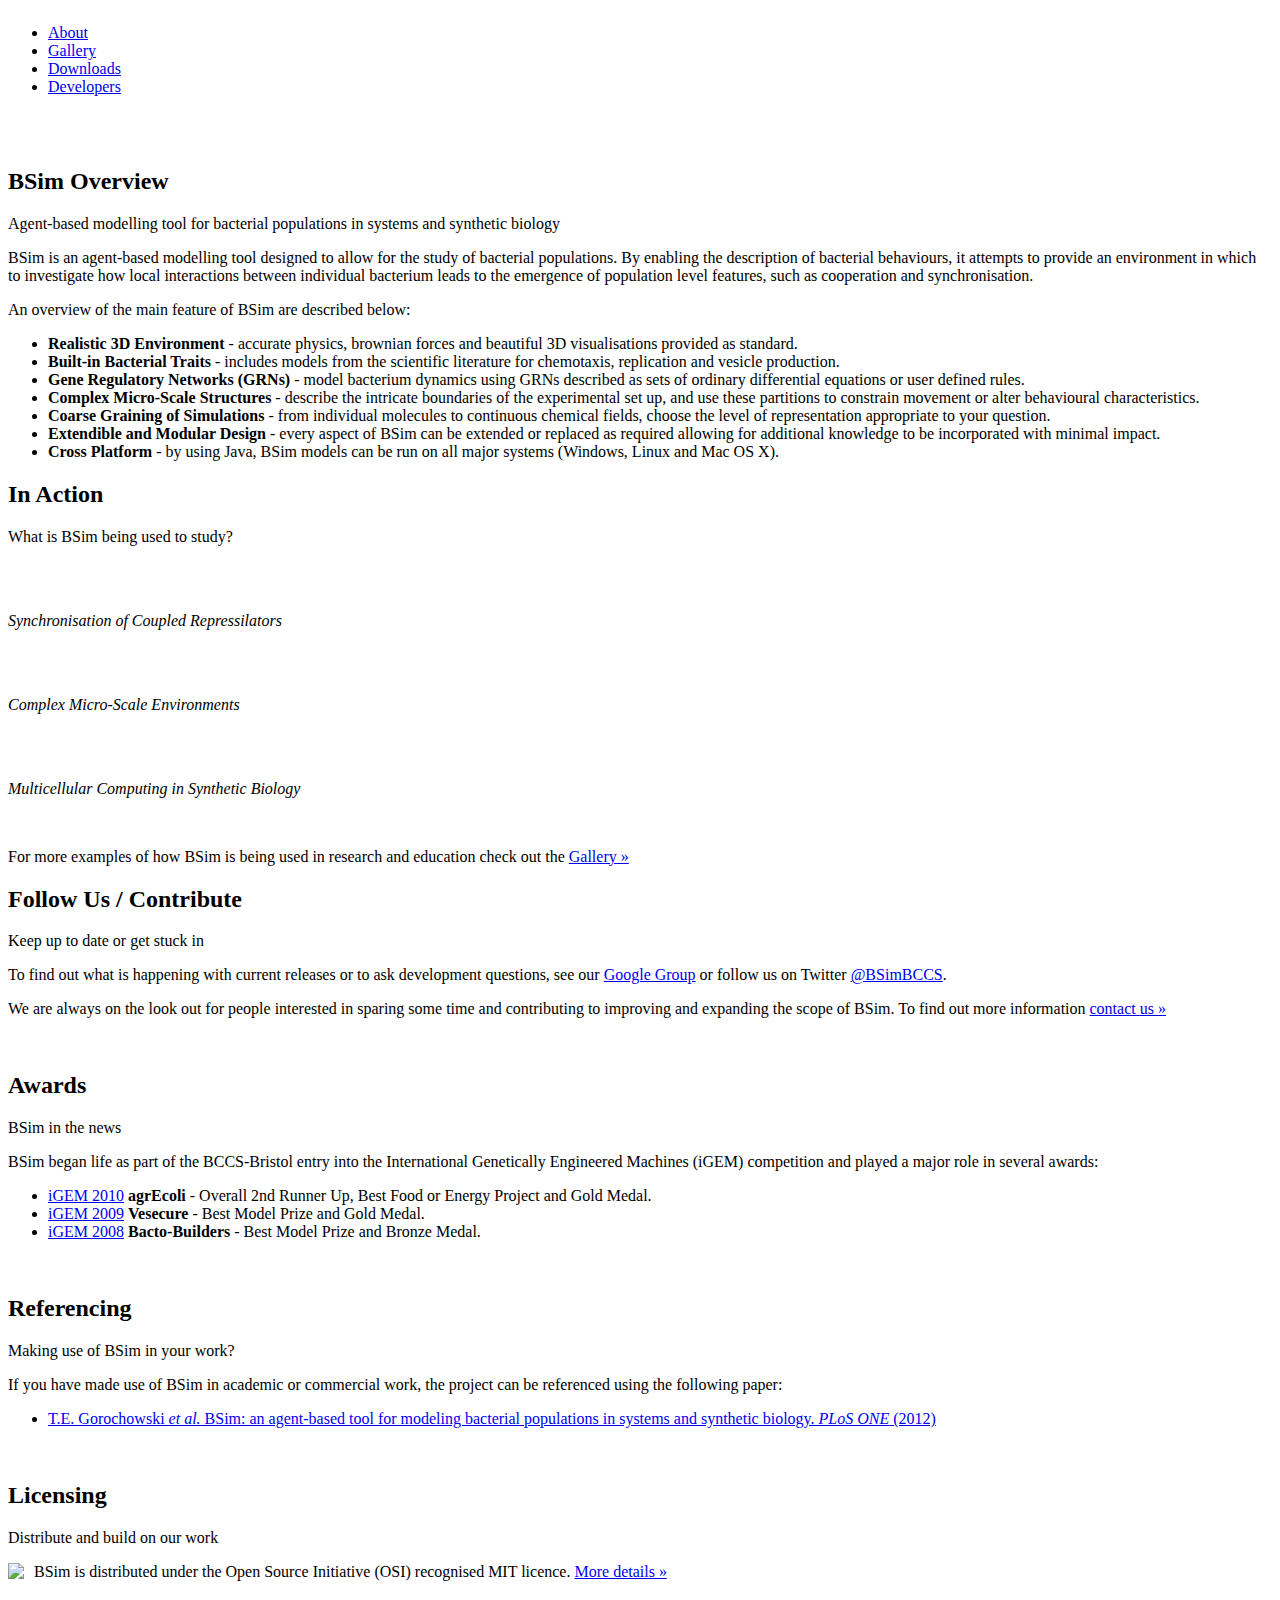
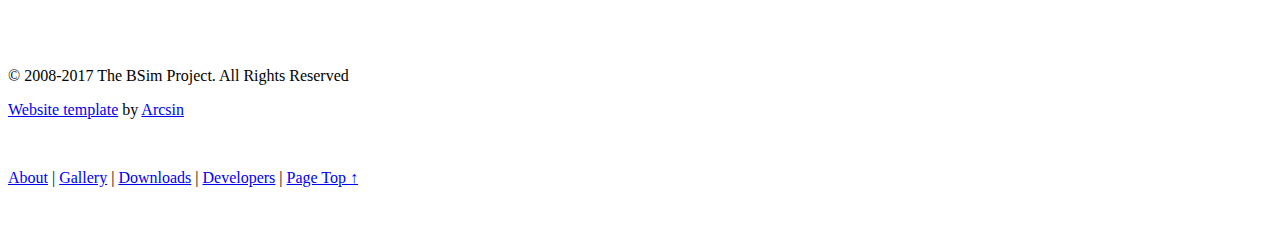
==== index.html @ 0ba725a6 "Test" ====
<!DOCTYPE html PUBLIC "-//W3C//DTD XHTML 1.0 Transitional//EN" "http://www.w3.org/TR/xhtml1/DTD/xhtml1-transitional.dtd">
<!-- saved from url=(0033)http://bsim-bccs.sourceforge.net/ -->
<html xmlns="http://www.w3.org/1999/xhtml" dir="ltr"><head><meta http-equiv="Content-Type" content="text/html; charset=UTF-8">
	
	<meta name="description" content="">
	<meta name="keywords" content="">
	<meta name="author" content="">
	<link rel="stylesheet" type="text/css" href="style.css" media="screen">
	<title>BSim - About</title>
</head>

<body>

<div id="site-wrapper">

	<div id="header">

		<div id="top">

			<div class="left" id="logo">
				<a href="http://bsim-bristol.github.io"><img src="./images/logo.gif" alt=""></a>
			</div>

			<div class="left navigation" id="main-nav">

				<ul class="tabbed">
					<li class="current-tab"><a href="http://bsim-bccs.sourceforge.net/index.html">About</a></li>
					<li><a href="http://bsim-bccs.sourceforge.net/gallery.html">Gallery</a></li>
					<li><a href="http://bsim-bccs.sourceforge.net/downloads.html">Downloads</a></li>
					<li><a href="http://code.google.com/p/bsim-bccs/">Developers</a></li>
				</ul>

				<div class="clearer">&nbsp;</div>

			</div>

			<div class="clearer">&nbsp;</div>

		</div>

	</div>

	<div id="splash">

		<div class="col3 left">
			
			<h2 class="label label-green">BSim Overview</h2>

			<p class="quiet large">Agent-based modelling tool for bacterial populations in systems and synthetic biology</p>

			<p></p>
			<p>BSim is an agent-based modelling tool designed to allow for the study of bacterial populations. By enabling the description of bacterial behaviours, it attempts to provide an environment in which to investigate how local interactions between individual bacterium leads to the emergence of population level features, such as cooperation and synchronisation.</p>
			<p>An overview of the main feature of BSim are described below:</p>
			<ul>
				<li><b>Realistic 3D Environment</b> - accurate physics, brownian forces and beautiful 3D visualisations provided as standard.</li>
				<li><b>Built-in Bacterial Traits</b> - includes models from the scientific literature for chemotaxis, replication and vesicle production.</li>
				<li><b>Gene Regulatory Networks (GRNs)</b> - model bacterium dynamics using GRNs described as sets of ordinary differential equations or user defined rules.</li>
				<li><b>Complex Micro-Scale Structures</b> - describe the intricate boundaries of the experimental set up, and use these partitions to constrain movement or alter behavioural characteristics.</li>
				<li><b>Coarse Graining of Simulations</b> - from individual molecules to continuous chemical fields, choose the level of representation appropriate to your question.</li>
				<li><b>Extendible and Modular Design</b> - every aspect of BSim can be extended or replaced as required allowing for additional knowledge to be incorporated with minimal impact.</li>
				<li><b>Cross Platform</b> - by using Java, BSim models can be run on all major systems (Windows, Linux and Mac OS X).</li>
			</ul>
		</div>

		<div class="col3-mid left">
			
			<h2 class="label label-orange">In Action</h2>

			<p class="quiet large">What is BSim being used to study?</p><br>
			
			<p><img src="./images/Front1.png" alt="" class="bordered"></p>
			<p><em>Synchronisation of Coupled Repressilators</em></p><br>
			
			<p><img src="./images/Front2.png" alt="" class="bordered"></p>
			<p><em>Complex Micro-Scale Environments</em></p><br>
			
			<p><img src="./images/Front3.png" alt="" class="bordered"></p>
			<p><em>Multicellular Computing in Synthetic Biology</em></p><br>

			<p>For more examples of how BSim is being used in research and education check out the <a href="http://bsim-bccs.sourceforge.net/gallery.html" class="more">Gallery »</a></p>

		</div>

		<div class="col3 right">
			
			<h2 class="label label-blue">Follow Us / Contribute</h2>
			<p class="quiet large">Keep up to date or get stuck in</p>
			<p>To find out what is happening with current releases or to ask development questions, see our <a href="http://groups.google.com/group/BSimBCCS" class="more">Google Group</a> or follow us on Twitter <a href="http://www.twitter.com/BSimBCCS" class="more">@BSimBCCS</a>.</p>
			<p>We are always on the look out for people interested in sparing some time and contributing to improving and expanding the scope of BSim. To find out more information <a href="mailto:bsimbccs@gmail.com" class="more">contact us »</a></p><br>
			
			<h2 class="label label-yellow">Awards</h2>
			<p class="quiet large">BSim in the news</p>
			<p>BSim began life as part of the BCCS-Bristol entry into the International Genetically Engineered Machines (iGEM) competition and played a major role in several awards:</p>
			<ul>
				<li><a href="http://2010.igem.org/Main_Page" class="more">iGEM 2010</a> <b>agrEcoli</b> - Overall 2nd Runner Up, Best Food or Energy Project and Gold Medal.</li>
				<li><a href="http://2009.igem.org/Main_Page" class="more">iGEM 2009</a> <b>Vesecure</b> - Best Model Prize and Gold Medal.</li>
				<li><a href="http://2008.igem.org/Main_Page" class="more">iGEM 2008</a> <b>Bacto-Builders</b> - Best Model Prize and Bronze Medal.</li>
			</ul><br>
			
			<h2 class="label">Referencing</h2>
			<p class="quiet large">Making use of BSim in your work?</p>
			<p>If you have made use of BSim in academic or commercial work, the project can be referenced using the following paper:</p>
			<ul>
				<li><a href="http://dx.plos.org/10.1371/journal.pone.0042790" class="more">T.E. Gorochowski <i>et al.</i> BSim: an agent-based tool for modeling bacterial populations in systems and synthetic biology. <i>PLoS ONE</i> (2012)</a></li></ul><br>
			
			<h2 class="label">Licensing</h2>
			<p class="quiet large">Distribute and build on our work</p>
			<p><img style="float:left;margin-right:10px;" src="./images/OSI.png">BSim is distributed under the Open Source Initiative (OSI) recognised MIT licence. <a href="http://www.opensource.org/licenses/mit-license.php" class="more">More details »</a></p><div class="clearer">&nbsp;</div>

		</div>

		<div class="clearer">&nbsp;</div>

	</div>
	
	<br>

	<div id="footer">

		<div class="left" id="footer-left">
			<p>© 2008-2017 The BSim Project. All Rights Reserved</p>

			<p class="quiet"><a href="http://templates.arcsin.se/">Website template</a> by <a href="http://arcsin.se/">Arcsin</a></p>
			
			<div class="clearer">&nbsp;</div>

		</div>

		<div class="right" id="footer-right">

			<p class="large"><a href="http://bsim-bccs.sourceforge.net/index.html">About</a> <span class="text-separator">|</span> <a href="http://bsim-bccs.sourceforge.net/gallery.html">Gallery</a> <span class="text-separator">|</span> <a href="http://bsim-bccs.sourceforge.net/downloads.html">Downloads</a> <span class="text-separator">|</span> <a href="http://code.google.com/p/bsim-bccs/">Developers</a> <span class="text-separator">|</span> <a href="http://bsim-bccs.sourceforge.net/#top" class="quiet">Page Top ↑</a></p>

		</div>

		<div class="clearer">&nbsp;</div>

	</div>

</div>


</body></html>
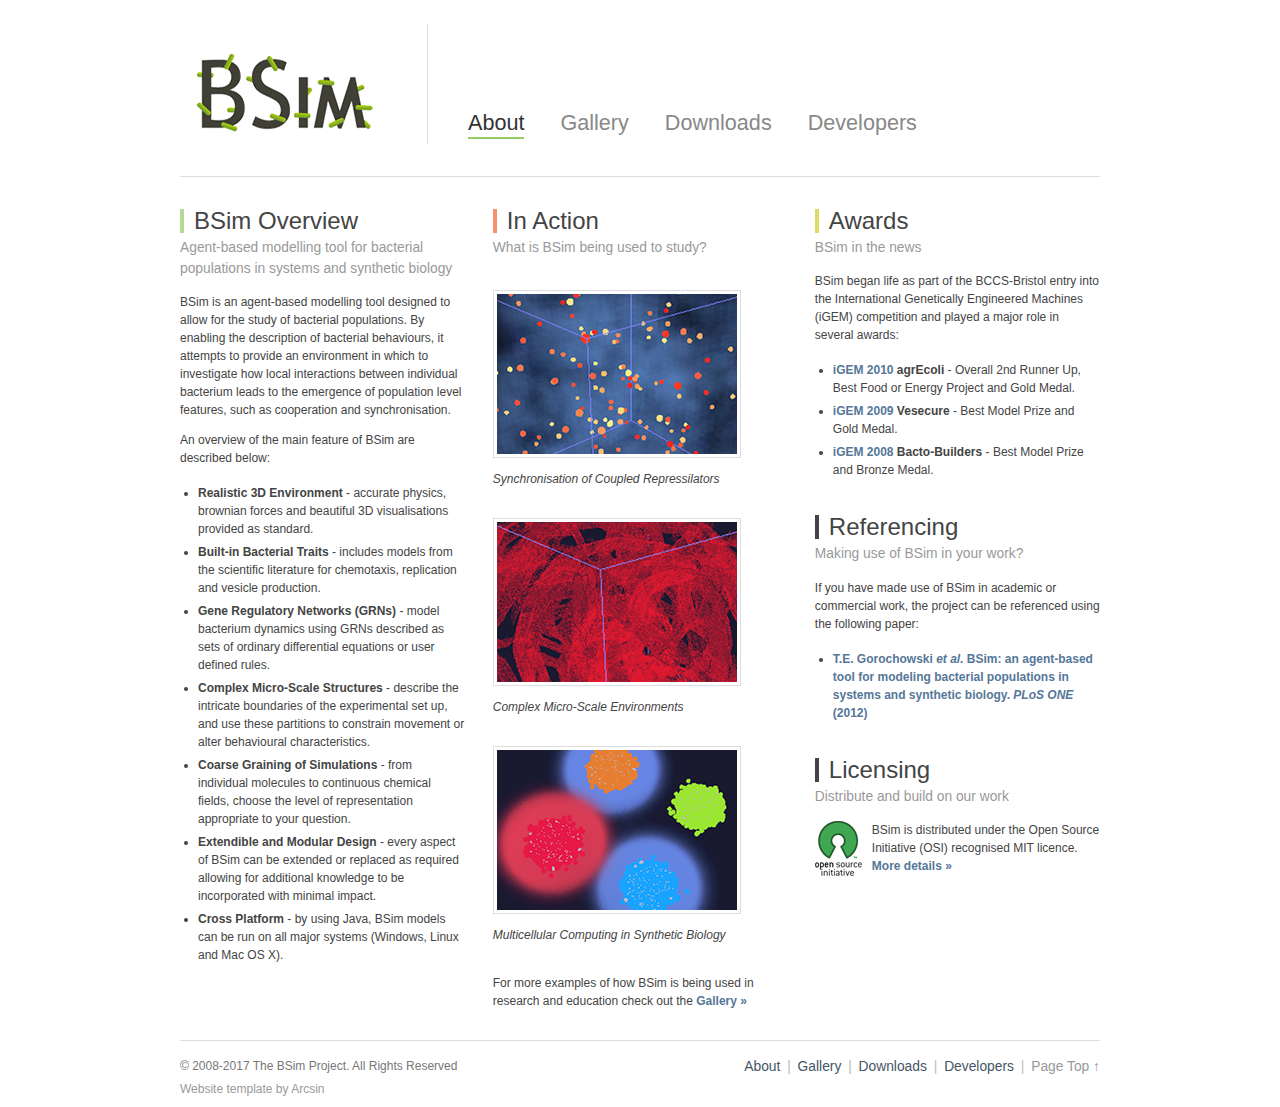
==== commit bde8442b: "Gallery" ====
--- a/index.html
+++ b/index.html
@@ -1,5 +1,4 @@
 <!DOCTYPE html PUBLIC "-//W3C//DTD XHTML 1.0 Transitional//EN" "http://www.w3.org/TR/xhtml1/DTD/xhtml1-transitional.dtd">
-<!-- saved from url=(0033)http://bsim-bccs.sourceforge.net/ -->
 <html xmlns="http://www.w3.org/1999/xhtml" dir="ltr"><head><meta http-equiv="Content-Type" content="text/html; charset=UTF-8">
 	
 	<meta name="description" content="">
@@ -24,10 +23,10 @@
 			<div class="left navigation" id="main-nav">
 
 				<ul class="tabbed">
-					<li class="current-tab"><a href="http://bsim-bccs.sourceforge.net/index.html">About</a></li>
-					<li><a href="http://bsim-bccs.sourceforge.net/gallery.html">Gallery</a></li>
-					<li><a href="http://bsim-bccs.sourceforge.net/downloads.html">Downloads</a></li>
-					<li><a href="http://code.google.com/p/bsim-bccs/">Developers</a></li>
+					<li class="current-tab"><a href="index.html">About</a></li>
+					<li><a href="gallery.html">Gallery</a></li>
+					<li><a href="downloads.html">Downloads</a></li>
+					<li><a href="http://github.com/bsim-bristol/bsim/">Developers</a></li>
 				</ul>
 
 				<div class="clearer">&nbsp;</div>
@@ -77,16 +76,18 @@
 			<p><img src="./images/Front3.png" alt="" class="bordered"></p>
 			<p><em>Multicellular Computing in Synthetic Biology</em></p><br>
 
-			<p>For more examples of how BSim is being used in research and education check out the <a href="http://bsim-bccs.sourceforge.net/gallery.html" class="more">Gallery »</a></p>
+			<p>For more examples of how BSim is being used in research and education check out the <a href="gallery.html" class="more">Gallery »</a></p>
 
 		</div>
 
 		<div class="col3 right">
 			
+			<!--
 			<h2 class="label label-blue">Follow Us / Contribute</h2>
 			<p class="quiet large">Keep up to date or get stuck in</p>
 			<p>To find out what is happening with current releases or to ask development questions, see our <a href="http://groups.google.com/group/BSimBCCS" class="more">Google Group</a> or follow us on Twitter <a href="http://www.twitter.com/BSimBCCS" class="more">@BSimBCCS</a>.</p>
 			<p>We are always on the look out for people interested in sparing some time and contributing to improving and expanding the scope of BSim. To find out more information <a href="mailto:bsimbccs@gmail.com" class="more">contact us »</a></p><br>
+			-->
 			
 			<h2 class="label label-yellow">Awards</h2>
 			<p class="quiet large">BSim in the news</p>
@@ -128,7 +129,7 @@
 
 		<div class="right" id="footer-right">
 
-			<p class="large"><a href="http://bsim-bccs.sourceforge.net/index.html">About</a> <span class="text-separator">|</span> <a href="http://bsim-bccs.sourceforge.net/gallery.html">Gallery</a> <span class="text-separator">|</span> <a href="http://bsim-bccs.sourceforge.net/downloads.html">Downloads</a> <span class="text-separator">|</span> <a href="http://code.google.com/p/bsim-bccs/">Developers</a> <span class="text-separator">|</span> <a href="http://bsim-bccs.sourceforge.net/#top" class="quiet">Page Top ↑</a></p>
+			<p class="large"><a href="index.html">About</a> <span class="text-separator">|</span> <a href="gallery.html">Gallery</a> <span class="text-separator">|</span> <a href="downloads.html">Downloads</a> <span class="text-separator">|</span> <a href="https://www.github.com/bsim-bccs/bsim">Developers</a> <span class="text-separator">|</span> <a href="https://bsim-bristol.github.io/#top" class="quiet">Page Top &uarr;</a></p>
 
 		</div>
 
--- a/style.css
+++ b/style.css
@@ -0,0 +1,660 @@
+/*  
+Template name: Simple Organization
+Template URI: http://templates.arcsin.se/simple-organization-website-template/
+Release date: 2009-09-20
+Last updated: 2009-09-24
+Description: A simple and elegant template suitable for organizations.
+Author: Viktor Persson
+Author URI: http://arcsin.se/
+
+This template is licensed under a Creative Commons Attribution 2.5 License:
+http://templates.arcsin.se/license/
+*/
+
+
+/* 
+   Reset
+------------------------------------------------------------------- */
+
+html, body, div, span, object, iframe, h1, h2, h3, h4, h5, h6, p, blockquote, pre, a, abbr, acronym, address, code, del, dfn, em, img, q, dl, dt, dd, ol, ul, li, fieldset, form, label, legend, table, caption, tbody, tfoot, thead, tr, th, td, textarea, input, select {margin: 0; padding: 0; border: 0; font-weight: inherit; font-style: inherit; font-size: 100%; font-family: inherit; vertical-align: baseline;}
+table {border-collapse: collapse; border-spacing: 0;}
+caption, th, td {text-align: left; font-weight: normal;}
+table, td, th {vertical-align: middle;}
+blockquote:before, blockquote:after, q:before, q:after {content: "";}
+blockquote, q {quotes: "" "";}
+a img {border: none;}
+:focus {outline: 0;}
+
+li {
+	padding-top: 5px;
+}
+
+/* 
+   General 
+------------------------------------------------------------------- */
+
+html {
+	height: 100%;
+	padding-bottom: 1px; /* force scrollbars */
+}
+
+body {
+	background: #FFF;
+	color: #444;
+	font: normal 75% sans-serif;
+	line-height: 1.5;
+}
+
+
+/* 
+   Typography 
+------------------------------------------------------------------- */
+
+/* Headings */
+
+h1,h2,h3,h4,h5,h6 {
+	color: #444;
+	font-weight: normal;
+	line-height: 1;
+	margin-bottom: 0.3em;
+}
+h4,h5,h6 {font-weight: bold;}
+
+h1 {font-size: 2.6em;}
+h2 {font-size: 2em;}
+h3 {font-size: 1.5em;}
+h4 {font-size: 1.25em;}
+h5 {font-size: 1.1em;}
+h6 {font-size: 1em;}
+
+h1 img, h2 img, h3 img, h4 img, h5 img, h6 img {margin: 0;}
+
+
+/* Links */
+
+a:focus,a:hover {color: #039;}
+a {
+	color: #456;
+	text-decoration: none;
+}
+a:hover {text-decoration: underline;}
+
+a.feed {
+	background: url('img/icon-feed.gif') no-repeat left center;
+	padding-left: 18px;
+}
+a.more {
+	color: #579;
+	font-weight: bold;
+}
+a.more:hover {color: #234;}
+
+
+/* Text elements */
+
+p {margin-bottom: 1em;}
+
+abbr, acronym {border-bottom: 1px dotted #666;}
+address {margin-bottom: 1.5em;}
+blockquote {margin: 1.5em;}
+del, blockquote { color:#666; }
+em, dfn, blockquote, address {font-style: italic;}
+strong, dfn {font-weight: bold;}
+sup, sub {line-height: 0;}
+
+pre {
+	margin: 1.5em 0;
+	white-space: pre;
+}
+pre,code,tt {
+	font: 1em monospace;
+	line-height: 1.5;
+}
+
+
+/* Lists */
+
+li ul, li ol {margin-left: 1.5em;}
+ul, ol {margin: 0 0 1.5em 1.5em;}
+
+ul {list-style-type: disc;}
+ol {
+	list-style-type: decimal;
+	margin-left: 1.9em;
+}
+
+dl {margin: 0 0 1.5em 0;}
+dl dt {font-weight: bold;}
+dd {margin-left: 1.5em;}
+
+
+/* Special lists */
+
+ul.plain-list li, ul.nice-list li, ul.tabbed li {
+	list-style: none;
+	margin-top: 0;
+}
+
+ul.tabbed {
+	display: inline;
+	margin: 0;
+}
+ul.tabbed li {float: left;}
+
+ul.plain-list {margin: 0;}
+
+ul.nice-list {margin-left: 0;}
+ul.nice-list li {
+	border-top: 1px solid #EEE;
+	list-style: none;
+	padding: 4px 0;
+}
+ul.nice-list li:first-child {border-top: none;}
+ul.nice-list li .right {color: #999;}
+
+
+/* Tables */
+
+table {margin-bottom: 1.4em; width: 100%;}
+th {font-weight: bold;}
+thead th {background: #C3D9FF;}
+th,td,caption {padding: 4px 10px 4px 5px;}
+tr.even td {background: #F2F6FA;}
+tfoot {font-style: italic;}
+caption {background: #EEE;}
+
+table.data-table {
+	border: 1px solid #CCB;
+	margin-bottom: 2em;
+	width: 100%;
+}
+table.data-table th {
+	background: #F0F0F0;
+	border: 1px solid #DDD;
+	color: #555;
+	text-align: left;
+}
+table.data-table tr {border-bottom: 1px solid #DDD;}
+table.data-table td, table th {padding: 10px;}
+table.data-table td {
+	background: #F6F6F6;
+	border: 1px solid #DDD;
+}
+table.data-table tr.even td {background: #FCFCFC;}
+
+
+/* Misc classes */
+
+.small {font-size: 0.9em;}
+.smaller {font-size: 0.8em;}
+.smallest {font-size: 0.7em;}
+
+.large {font-size: 1.15em;}
+.larger {font-size: 1.25em;}
+.largest {font-size: 1.35em;}
+
+.hidden {display: none;}
+
+.quiet, .quiet a {color: #999;}
+.loud, .loud a {color: #000;}
+.highlight, .highlight a {background:#ff0;}
+
+.text-left {text-align: left;}
+.text-right {text-align: right;}
+.text-center {text-align: center;}
+.text-separator {padding: 0 5px;}
+
+.error, .notice, .success {
+	border: 1px solid #DDD;
+	margin-bottom: 1em;
+	padding: 0.6em 0.8em;
+}
+
+.error {background: #FBE3E4; color: #8A1F11; border-color: #FBC2C4;}
+.error a {color: #8A1F11;}
+
+.notice {background: #FFF6BF; color: #514721; border-color: #FFD324;}
+.notice a {color: #514721;}
+
+.success {background: #E6EFC2; color: #264409; border-color: #C6D880;}
+.success a {color: #264409;}
+
+
+/* Labels */
+.label {
+	border-left-style: solid;
+	border-left-width: 4px;
+	margin-bottom: 0.2em;
+	padding-left: 10px;
+}
+
+.label-blue {border-left-color: #55AADA;}
+.label-green {border-left-color: #B7D897;}
+.label-orange {border-left-color: #FA8F6F;}
+.label-yellow {border-left-color: #deda69;}
+
+
+/* 
+   Forms 
+------------------------------------------------------------------- */
+
+label {
+	cursor: pointer;
+	font-weight: bold;
+}
+label.checkbox, label.radio {font-weight: normal;}
+legend {
+	font-weight: bold;
+	font-size: 1.2em;
+}
+textarea {overflow: auto;}
+input.text, textarea, select {
+	background: #FCFCFC;
+	border: 1px inset #AAA;
+	margin: 0.5em 0;
+	padding: 4px 5px;
+}
+input.text:focus, textarea:focus, select:focus {background: #FFFFF5;}
+
+input.button {
+	background: #DDD;
+	border: 1px outset #AAA;
+	padding: 4px 5px;
+}
+input.button:active {border-style: inset;}
+
+
+/* Specific */
+
+form .required {font-weight: bold;}
+
+.form-error {border-color: #F00;}
+.form-row {padding: 5px 0;}
+.form-row-submit {
+	border-top: 1px solid #DDD;
+	padding: 8px 0 10px 76px;
+	margin-top: 10px;
+}
+.legend {
+	background: #F0FAF0;
+	border: 1px solid #D6DFD6;
+	font-size: 1.5em;
+	margin: 0;
+	padding: 8px 14px;
+}
+.form-property, .form-value {float: left;}
+.form-property {
+	padding-top: 8px;
+	text-align: right;
+	width: 60px;
+}
+.form-value {padding-left: 16px;}
+.form-error {border-color: #F00;}
+
+
+
+/* 
+   Alignment 
+------------------------------------------------------------------- */
+
+/* General */
+
+.center,.aligncenter {
+	display: block;
+	margin-left: auto;
+	margin-right: auto;
+}
+
+
+/* Images */
+
+img.bordered,img.alignleft,img.alignright,img.aligncenter {
+	background-color: #FFF;
+	border: 1px solid #DDD;
+	padding: 3px;
+}
+img.alignleft, img.left {margin: 0 1.5em 1em 0;}
+img.alignright, img.right {margin: 0 0 1em 1.5em;}
+
+
+/* Floats */   
+
+.left,.alignleft {float: left;}
+.right,.alignright {float: right;}
+
+.clear,.clearer {clear: both;}
+.clearer {
+	display: block;
+	font-size: 0;
+	line-height: 0;
+	height: 0;
+}
+
+
+/* 
+   Separators 
+------------------------------------------------------------------- */
+
+.content-separator, .archive-separator {
+	background: #E5E5E5;
+	clear: both;
+	color: #FFE;
+	display: block;
+	font-size: 0;
+	line-height: 0;
+	height: 1px;	
+}
+.content-separator {margin: 32px 0;}
+.archive-separator {margin-bottom: 20px;}
+
+
+/* 
+   Posts 
+------------------------------------------------------------------- */
+
+.post {margin-bottom: 20px;}
+
+.post img.left, .post img.right {margin-bottom: 0;}
+
+.post-date {
+	color: #777;
+	margin: 2px 0 10px;
+}
+.post-date a {color: #444;}
+
+.post-meta a {color: #345; }
+.post-meta a:hover {color: #001;}
+
+.post-body {font-size: 1.1em;}
+.post-body a {color: #039;}
+.post-body a:hover {color: #039;}
+
+.post-body img.left, .post-body img.right {margin-bottom: 1em;}
+
+
+/* Archives */
+.archive-pagination {
+	color: #777;
+	padding: 10px 0;
+}
+.archive-pagination-top {
+	border-bottom: 2px solid #DDD;
+	margin-bottom: 24px;
+}
+.archive-pagination-bottom {
+	border-top: 2px solid #DDD;
+	margin-top: 24px;
+}
+
+.archive-post-date {
+	background: #F5F5F5;
+	border-bottom: 1px solid #C5C5C5;
+	border-right: 1px solid #CFCFCF;
+	float: left;
+	margin-right: 12px;
+	padding: 2px 0 5px;
+	text-align: center;
+	width: 46px;
+}
+.archive-post-title .post-date {margin: 0;}
+.archive-post-title {padding-top: 4px;}
+.archive-post-day {font: normal 1.6em Georgia,serif;}
+
+
+/* 
+   Comments 
+------------------------------------------------------------------- */
+
+.comment-input-text textarea {width: 80%;}
+
+/* Comment list */
+
+.comment-list-wrapper {
+	background: #F6F6F6;
+	margin: 10px 0 0;
+	padding: 5px 12px 10px 7px;
+}
+.comment-list {
+	margin: 0;
+	padding: 0;
+}
+.comment-list li {list-style: none;}
+.comment-list ul {margin-bottom: 0;}
+
+.comment-profile-wrapper {
+	text-align: center;
+	width: 105px;
+}
+
+.comment-gravatar {margin-bottom: 3px;}
+
+.comment-content-wrapper {
+	float: right;
+	width: 481px;
+}
+
+.comment-parent, .comment-single {margin-top: 15px;}
+
+.comment-list ul.children, #comments #respond ul {
+	border-left: 1px solid #CCC;
+	margin: 0 0 0 130px;
+}
+.comment-list ul.children ul.children {margin-left: 15px;}
+
+.comment-list ul.children li {
+	background: url('img/comment-reply.gif') no-repeat left top;
+	margin: 0;
+	padding: 10px 0 0 15px;
+}
+
+.comment-body {
+	background: #FFF;
+	border: 1px solid #DDD;
+	padding: 10px 12px 0;
+}
+.comment-list ul.children .comment-body {background: #FCFCFC;}
+
+.comment-author {padding-top: 2px;}
+
+.comment-text p {margin-bottom: 0.8em;}
+
+.comment .post-date, .comment-author {font-size: 0.9em;}
+.comment .post-date .right a {color: #BBB;}
+.comment .post-date .right a:hover {color: #234;}
+
+.comment-arrow {
+	background: url('img/comment-arrow.gif') no-repeat left top;
+	display: block;
+	float: left;
+	height: 45px;
+	margin: 3px 0 -45px -41px;
+	position: absolute;
+	width: 29px;
+}
+
+/* Respond */
+
+#respond li {list-style: none;}
+#respond {
+	background: #F6F6F6;
+	padding: 10px 12px;
+}
+#respond ul {margin: 0;}
+#respond .legend {margin-bottom: 10px;}
+
+#comments #respond {padding: 0;}
+#comments #respond .legend {
+	border-bottom: 0;
+	margin-bottom: 0;
+}
+#comments #respond ul {
+	background: url('img/comment-reply.gif') no-repeat left top;
+	padding: 10px 0 0 15px;
+}
+#comments ul.children #respond ul {
+	margin-left: 30px;
+	padding: 0;
+}
+
+#comments #respond .comment-profile-wrapper, #comments #respond .comment-arrow {display: none;}
+#comments #respond .comment-body {background: #FFF;}
+#comments #respond .comment-content-wrapper {
+	float: none;
+	width: 100%;
+}
+
+
+/* 
+   Layout 
+------------------------------------------------------------------- */
+
+/* Common */
+#top, #sub-nav {border-bottom: 1px solid #DDD;}
+
+
+/* Wrapper */
+#site-wrapper {
+	margin: 0 auto;
+	width: 920px;
+}
+
+
+/* Header */
+#header {padding-top: 24px;}
+
+/* Top */
+#top {padding-bottom: 32px;}
+
+
+/* Logo */
+#logo {	border-right: 1px solid #DDD;
+	padding: 10px 40px 10px 0;
+	margin-right: 40px;
+}
+#logo img {}
+
+/* Splash */
+#splash {padding-top: 32px;}
+
+
+/* Navigation */
+.navigation a {
+	color: #888;
+	text-decoration: none;
+}
+.navigation a:hover {color: #002;}
+.navigation li.current-tab a {color: #222;}
+
+#main-nav li:first-child, #sub-nav li:first-child {margin-left: 0;}
+
+/* Main navigation */
+#main-nav {padding-top: 72px;}
+#main-nav li {margin: 0 1.5em;}
+#main-nav a {
+	font-size: 1.8em;
+	line-height: 2em;
+	padding-bottom: 2px;
+}
+#main-nav li.current-tab a {color: #333;}
+#main-nav a:hover {color: #002;}
+#main-nav li.current-tab a {border-bottom: 2px solid #94CC5F;}
+
+
+/* Subnav */
+#sub-nav {
+	border-bottom: 1px solid #DDD;
+	padding: 12px 0;
+}
+#sub-nav a {
+	font-size: 1.2em;
+	text-decoration: none;
+}
+#sub-nav li {margin: 0 1em;}
+#sub-nav li.current-tab a {font-weight: bold;}
+
+
+/* Main */
+.main {margin: 24px 0;}
+
+.main#main-two-columns {background: url('img/main-two-columns.gif') repeat-y right top;}
+.main#main-two-columns-left {background: url('img/main-two-columns-left.gif') repeat-y left top;}
+.main#main-two-columns #main-content, .main#main-two-columns-left #main-content {width: 620px;}
+
+/* Sidebar */
+#sidebar {width: 255px;}
+
+
+/* Columns */
+.col3, .col3-mid {width: 31%;}
+.col3-mid {margin-left: 3%;}
+
+/* Sections */
+.section {margin-bottom: 24px;}
+.section-title {
+	background-color: #F9F9F9;
+	border-top: 2px solid #DDD;
+	color: #7A7A7A;
+	font: bold 1.2em sans-serif;
+	margin-bottom: 16px;
+	padding: 7px 10px 6px;
+}
+#sidebar .section-title {margin-bottom: 8px;}
+
+
+/* Footer */
+
+#footer {
+	border-top: 1px solid #DDD;
+	color: #777;
+	padding: 16px 0 4px;
+}
+#footer-left {width: 459px;}
+#footer-right {
+	width: 459px;
+	text-align: right;
+}
+#footer p {margin-bottom: 0.4em;}
+#footer .text-separator {
+	padding: 0 3px;
+	color: #BBB;
+}
+#footer a:hover {color: #000;}
+
+
+
+/* 
+   Misc overriding classes
+------------------------------------------------------------------- */
+
+/* Border */
+
+.noborder {border: 0;}
+.notborder {border-top: 0;}
+.norborder {border-right: 0;}
+.nobborder {border-bottom: 0;}
+.nolborder {border-left: 0;}
+
+/* Margin */
+
+.nomargin {margin: 0;}
+.notmargin {margin-top: 0;}
+.normargin {margin-right: 0;}
+.nobmargin {margin-bottom: 0;}
+.nolmargin {margin-left: 0;}
+
+/* Padding */
+
+.nopadding {padding: 0;}
+.notpadding {padding-top: 0;}
+.norpadding {padding-right: 0;}
+.nobpadding {padding-bottom: 0;}
+.nolpadding {padding-left: 0;}
+
+
+/* 
+   IE Fixes (zzz)
+------------------------------------------------------------------- */
+
+* html .navigation, * html #footer, * html #splash, * html .comment ul {height: 0.01%;}
+* html #footer-left {width: 500px;}
+.navigation, #splash, .comment ul {min-height: 0.01%;}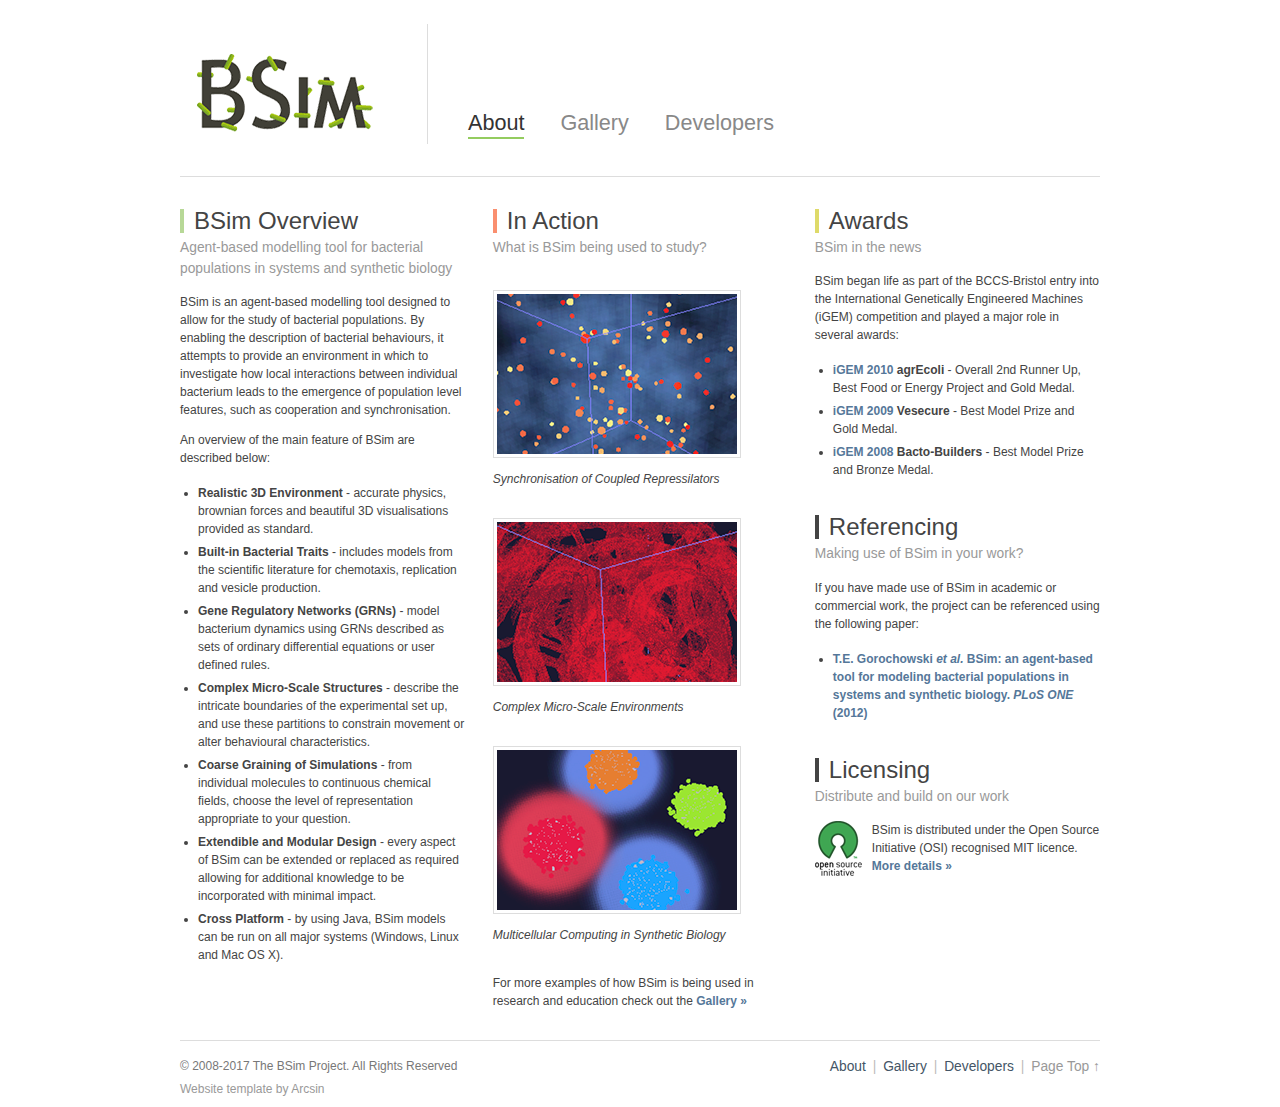
==== commit 14f9e608: "Hopefully done with v minimal content." ====
--- a/index.html
+++ b/index.html
@@ -25,7 +25,7 @@
 				<ul class="tabbed">
 					<li class="current-tab"><a href="index.html">About</a></li>
 					<li><a href="gallery.html">Gallery</a></li>
-					<li><a href="downloads.html">Downloads</a></li>
+					<!--li><a href="downloads.html">Downloads</a></li-->
 					<li><a href="http://github.com/bsim-bristol/bsim/">Developers</a></li>
 				</ul>
 
@@ -129,7 +129,7 @@
 
 		<div class="right" id="footer-right">
 
-			<p class="large"><a href="index.html">About</a> <span class="text-separator">|</span> <a href="gallery.html">Gallery</a> <span class="text-separator">|</span> <a href="downloads.html">Downloads</a> <span class="text-separator">|</span> <a href="https://www.github.com/bsim-bccs/bsim">Developers</a> <span class="text-separator">|</span> <a href="https://bsim-bristol.github.io/#top" class="quiet">Page Top &uarr;</a></p>
+			<p class="large"><a href="index.html">About</a> <span class="text-separator">|</span> <a href="gallery.html">Gallery</a> <!--span class="text-separator">|</span> <a href="downloads.html">Downloads</a--> <span class="text-separator">|</span> <a href="https://www.github.com/bsim-bccs/bsim">Developers</a> <span class="text-separator">|</span> <a href="https://bsim-bristol.github.io/#top" class="quiet">Page Top &uarr;</a></p>
 
 		</div>
 
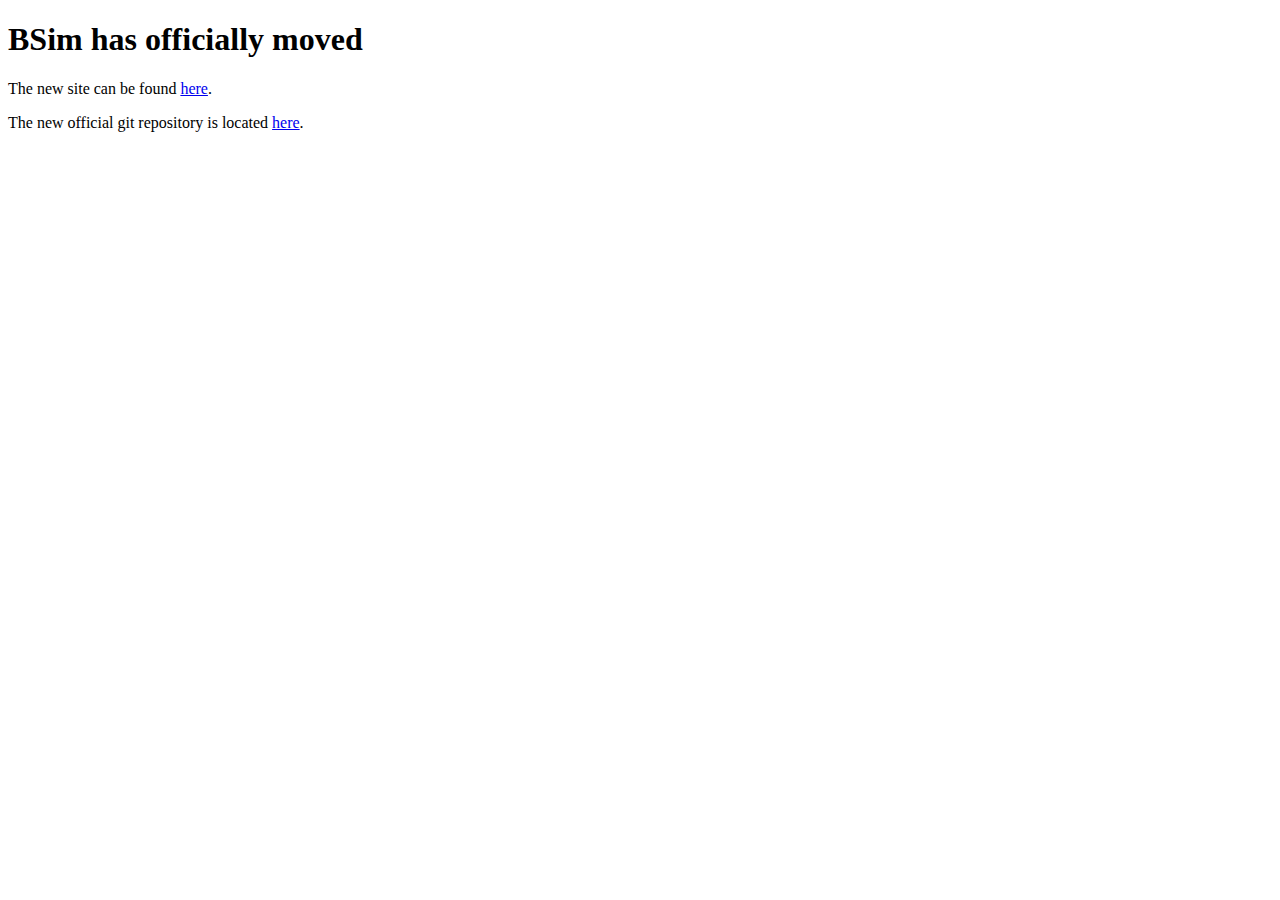
==== commit c2db8507: "updated to new official site/repo" ====
--- a/index.html
+++ b/index.html
@@ -4,140 +4,15 @@
 	<meta name="description" content="">
 	<meta name="keywords" content="">
 	<meta name="author" content="">
-	<link rel="stylesheet" type="text/css" href="style.css" media="screen">
 	<title>BSim - About</title>
 </head>
 
 <body>
-
-<div id="site-wrapper">
-
-	<div id="header">
-
-		<div id="top">
-
-			<div class="left" id="logo">
-				<a href="http://bsim-bristol.github.io"><img src="./images/logo.gif" alt=""></a>
-			</div>
-
-			<div class="left navigation" id="main-nav">
-
-				<ul class="tabbed">
-					<li class="current-tab"><a href="index.html">About</a></li>
-					<li><a href="gallery.html">Gallery</a></li>
-					<!--li><a href="downloads.html">Downloads</a></li-->
-					<li><a href="http://github.com/bsim-bristol/bsim/">Developers</a></li>
-				</ul>
-
-				<div class="clearer">&nbsp;</div>
-
-			</div>
-
-			<div class="clearer">&nbsp;</div>
-
-		</div>
-
-	</div>
-
-	<div id="splash">
-
-		<div class="col3 left">
-			
-			<h2 class="label label-green">BSim Overview</h2>
-
-			<p class="quiet large">Agent-based modelling tool for bacterial populations in systems and synthetic biology</p>
-
-			<p></p>
-			<p>BSim is an agent-based modelling tool designed to allow for the study of bacterial populations. By enabling the description of bacterial behaviours, it attempts to provide an environment in which to investigate how local interactions between individual bacterium leads to the emergence of population level features, such as cooperation and synchronisation.</p>
-			<p>An overview of the main feature of BSim are described below:</p>
-			<ul>
-				<li><b>Realistic 3D Environment</b> - accurate physics, brownian forces and beautiful 3D visualisations provided as standard.</li>
-				<li><b>Built-in Bacterial Traits</b> - includes models from the scientific literature for chemotaxis, replication and vesicle production.</li>
-				<li><b>Gene Regulatory Networks (GRNs)</b> - model bacterium dynamics using GRNs described as sets of ordinary differential equations or user defined rules.</li>
-				<li><b>Complex Micro-Scale Structures</b> - describe the intricate boundaries of the experimental set up, and use these partitions to constrain movement or alter behavioural characteristics.</li>
-				<li><b>Coarse Graining of Simulations</b> - from individual molecules to continuous chemical fields, choose the level of representation appropriate to your question.</li>
-				<li><b>Extendible and Modular Design</b> - every aspect of BSim can be extended or replaced as required allowing for additional knowledge to be incorporated with minimal impact.</li>
-				<li><b>Cross Platform</b> - by using Java, BSim models can be run on all major systems (Windows, Linux and Mac OS X).</li>
-			</ul>
-		</div>
-
-		<div class="col3-mid left">
-			
-			<h2 class="label label-orange">In Action</h2>
-
-			<p class="quiet large">What is BSim being used to study?</p><br>
-			
-			<p><img src="./images/Front1.png" alt="" class="bordered"></p>
-			<p><em>Synchronisation of Coupled Repressilators</em></p><br>
-			
-			<p><img src="./images/Front2.png" alt="" class="bordered"></p>
-			<p><em>Complex Micro-Scale Environments</em></p><br>
-			
-			<p><img src="./images/Front3.png" alt="" class="bordered"></p>
-			<p><em>Multicellular Computing in Synthetic Biology</em></p><br>
-
-			<p>For more examples of how BSim is being used in research and education check out the <a href="gallery.html" class="more">Gallery »</a></p>
-
-		</div>
-
-		<div class="col3 right">
-			
-			<!--
-			<h2 class="label label-blue">Follow Us / Contribute</h2>
-			<p class="quiet large">Keep up to date or get stuck in</p>
-			<p>To find out what is happening with current releases or to ask development questions, see our <a href="http://groups.google.com/group/BSimBCCS" class="more">Google Group</a> or follow us on Twitter <a href="http://www.twitter.com/BSimBCCS" class="more">@BSimBCCS</a>.</p>
-			<p>We are always on the look out for people interested in sparing some time and contributing to improving and expanding the scope of BSim. To find out more information <a href="mailto:bsimbccs@gmail.com" class="more">contact us »</a></p><br>
-			-->
-			
-			<h2 class="label label-yellow">Awards</h2>
-			<p class="quiet large">BSim in the news</p>
-			<p>BSim began life as part of the BCCS-Bristol entry into the International Genetically Engineered Machines (iGEM) competition and played a major role in several awards:</p>
-			<ul>
-				<li><a href="http://2010.igem.org/Main_Page" class="more">iGEM 2010</a> <b>agrEcoli</b> - Overall 2nd Runner Up, Best Food or Energy Project and Gold Medal.</li>
-				<li><a href="http://2009.igem.org/Main_Page" class="more">iGEM 2009</a> <b>Vesecure</b> - Best Model Prize and Gold Medal.</li>
-				<li><a href="http://2008.igem.org/Main_Page" class="more">iGEM 2008</a> <b>Bacto-Builders</b> - Best Model Prize and Bronze Medal.</li>
-			</ul><br>
-			
-			<h2 class="label">Referencing</h2>
-			<p class="quiet large">Making use of BSim in your work?</p>
-			<p>If you have made use of BSim in academic or commercial work, the project can be referenced using the following paper:</p>
-			<ul>
-				<li><a href="http://dx.plos.org/10.1371/journal.pone.0042790" class="more">T.E. Gorochowski <i>et al.</i> BSim: an agent-based tool for modeling bacterial populations in systems and synthetic biology. <i>PLoS ONE</i> (2012)</a></li></ul><br>
-			
-			<h2 class="label">Licensing</h2>
-			<p class="quiet large">Distribute and build on our work</p>
-			<p><img style="float:left;margin-right:10px;" src="./images/OSI.png">BSim is distributed under the Open Source Initiative (OSI) recognised MIT licence. <a href="http://www.opensource.org/licenses/mit-license.php" class="more">More details »</a></p><div class="clearer">&nbsp;</div>
-
-		</div>
-
-		<div class="clearer">&nbsp;</div>
-
-	</div>
-	
-	<br>
-
-	<div id="footer">
-
-		<div class="left" id="footer-left">
-			<p>© 2008-2017 The BSim Project. All Rights Reserved</p>
-
-			<p class="quiet"><a href="http://templates.arcsin.se/">Website template</a> by <a href="http://arcsin.se/">Arcsin</a></p>
-			
-			<div class="clearer">&nbsp;</div>
-
-		</div>
-
-		<div class="right" id="footer-right">
-
-			<p class="large"><a href="index.html">About</a> <span class="text-separator">|</span> <a href="gallery.html">Gallery</a> <!--span class="text-separator">|</span> <a href="downloads.html">Downloads</a--> <span class="text-separator">|</span> <a href="https://www.github.com/bsim-bccs/bsim">Developers</a> <span class="text-separator">|</span> <a href="https://bsim-bristol.github.io/#top" class="quiet">Page Top &uarr;</a></p>
-
-		</div>
-
-		<div class="clearer">&nbsp;</div>
-
-	</div>
-
-</div>
-
+	<h1> BSim has officially moved </h1>
+	<p>
+	The new site can be found <a href="https://cellsimulationlabs.github.io/tools/bsim/">here</a>.
+	</p>
+	<p>
+	The new official git repository is located <a href="https://github.com/CellSimulationLabs/bsim">here</a>.
 
 </body></html>
